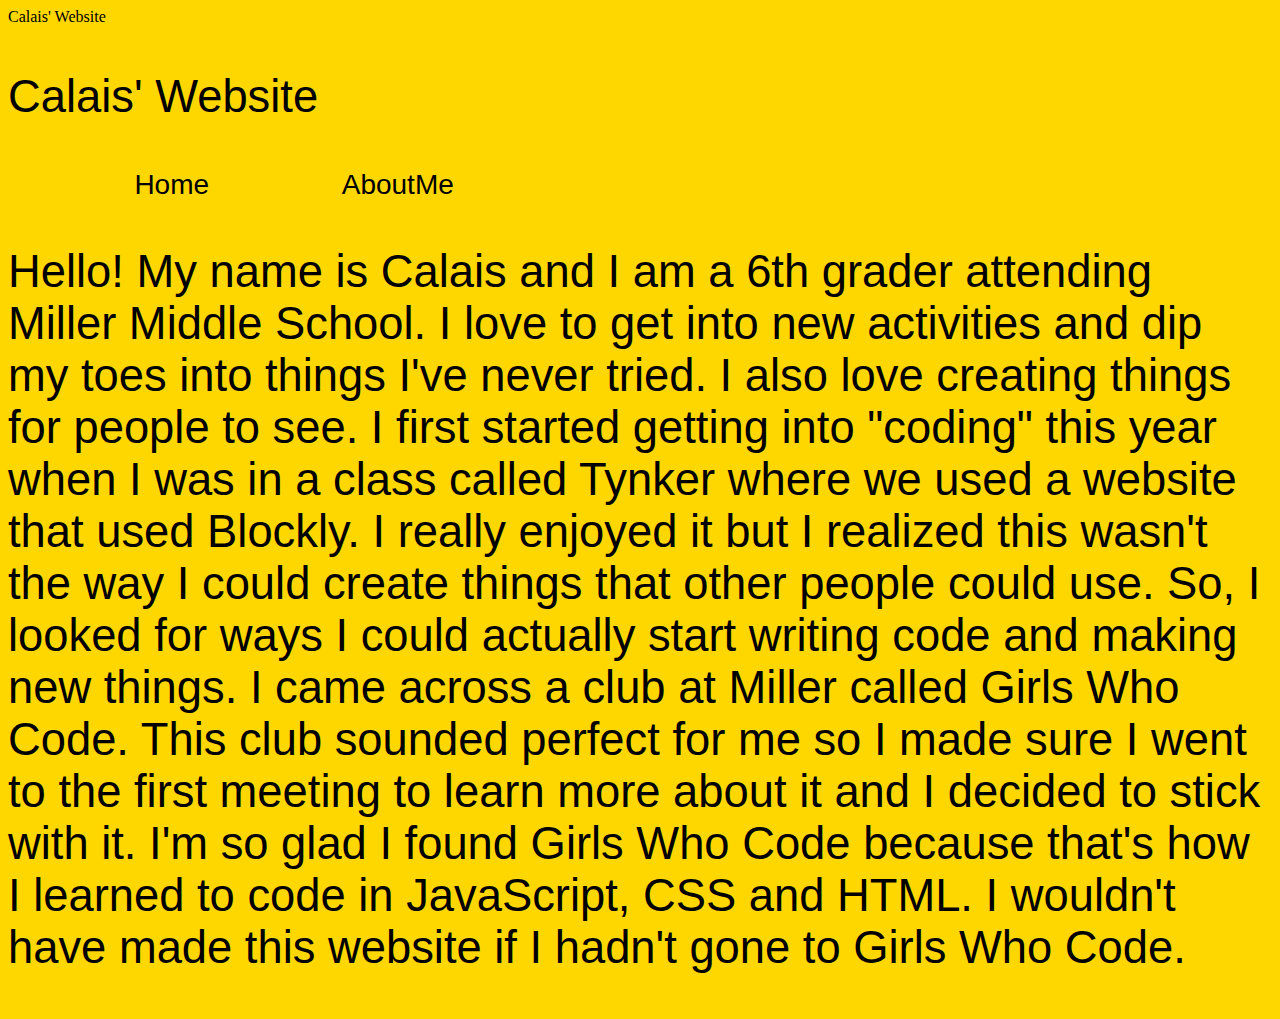
==== AboutMe.html @ 1eb62826 "Create AboutMe.html" ====
<!DOCTYPE HTML>

<html>
<head>
  <link rel="stylesheet" href="Web.css"
  <title>Calais' Website</title>
</head>
<body>
  <p>Calais' Website</p>
  
  <p class = "menu">
  <span id = "Home">Home</span>
  <span id = "About Me">AboutMe</span>     
  </p>
  
  
  <p>
  Hello! My name is Calais and I am a 6th grader attending Miller Middle School. I love to get into new activities and dip my toes into things I've never tried.  I also love creating things for people to see.
  
  I first started getting into "coding" this year when I was in a class called Tynker where we used a website that used Blockly. I really enjoyed it but I realized this wasn't the way I could create things that other people could use.
  So, I looked for ways I could actually start writing code and making new things. I came across a club at Miller called Girls Who Code. This club sounded perfect for me so I made sure I went to the first meeting to learn more about it and I decided to stick with it.
  I'm so glad I found Girls Who Code because that's how I learned to code in JavaScript, CSS and HTML. I wouldn't have made this website if I hadn't gone to Girls Who Code.
---- Web.css ----
div{
  attribute: value;
  margin:150%, 20px, 13pt;
  padding:20px;
}

header{
  font-family: "Comic Sans MS", cursive, sans-serif;
  color: black;
  font-size: 34pt;
}

p{
  font-family: "Comic Sans MS", cursive, sans-serif;
  color: black;
  font-size: 34pt;
}

body{
  background: #ffd700;
}

.menu {
  font-family: "Comic Sans MS", cursive, sans-serif;
  color: black;
  font-size: 28px;
 }
 
#Home {
  padding-right: 10%;
  padding-left: 10%;
  background-color: #ffd700;
 }
 
  #Home:hover{
  padding-right: 10%; 
  padding-left: 10%; 
  background-color: #ffffff;
}

#AboutMe {
  padding-right:10%;
  padding-left: 10%;
  background-color: #ffd700;
}

  #AboutMe:hover{
  padding-right: 10%;
  padding-left: 10%;
  background-color: #ffffff;
}
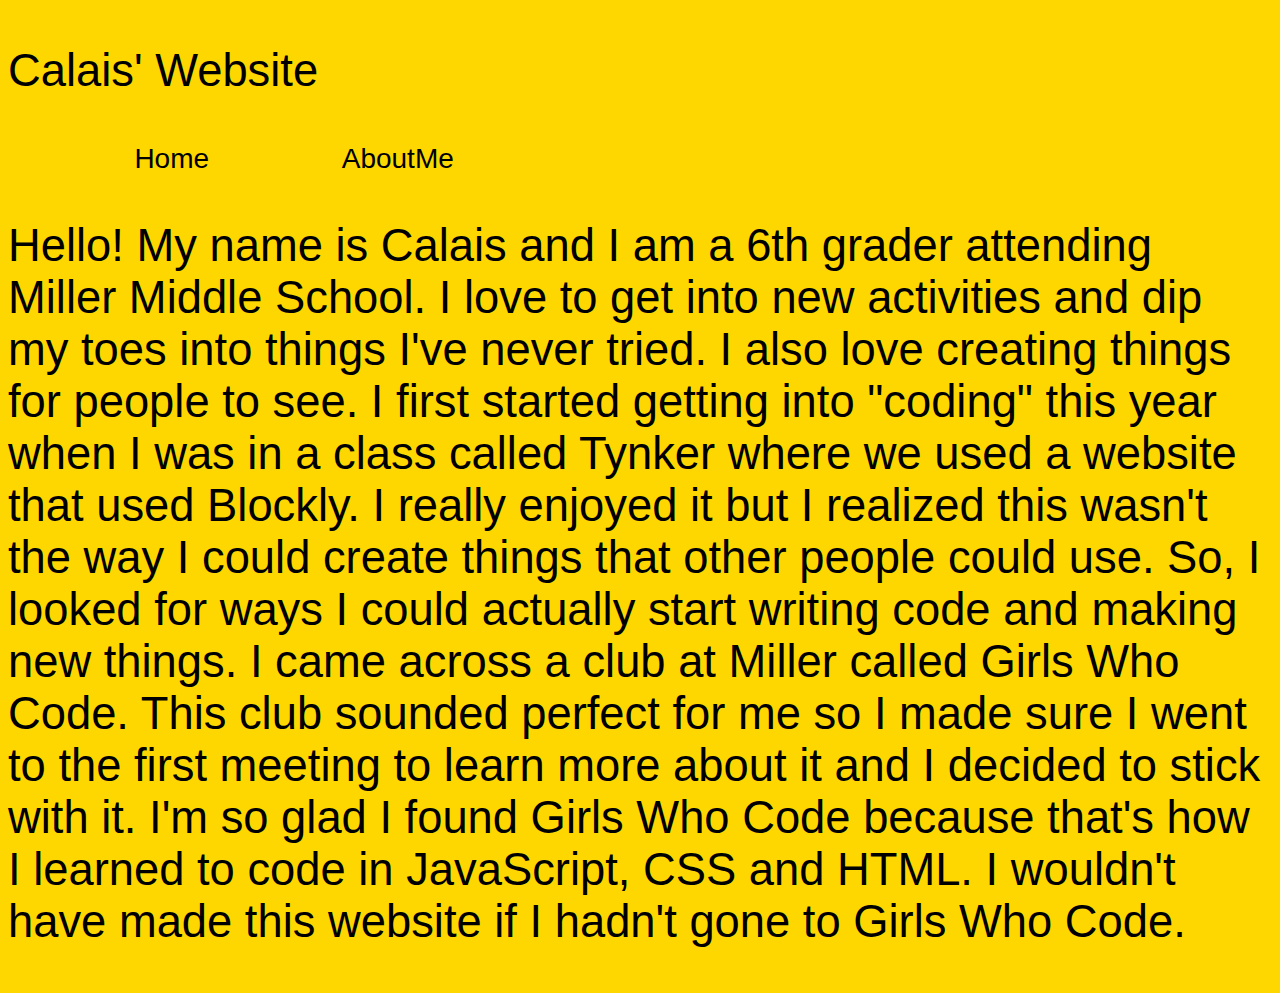
==== commit 84c09fe8: "Update AboutMe.html" ====
--- a/AboutMe.html
+++ b/AboutMe.html
@@ -2,8 +2,8 @@
 
 <html>
 <head>
+  <title>Calais' Website</title>
   <link rel="stylesheet" href="Web.css"
-  <title>Calais' Website</title>
 </head>
 <body>
   <p>Calais' Website</p>
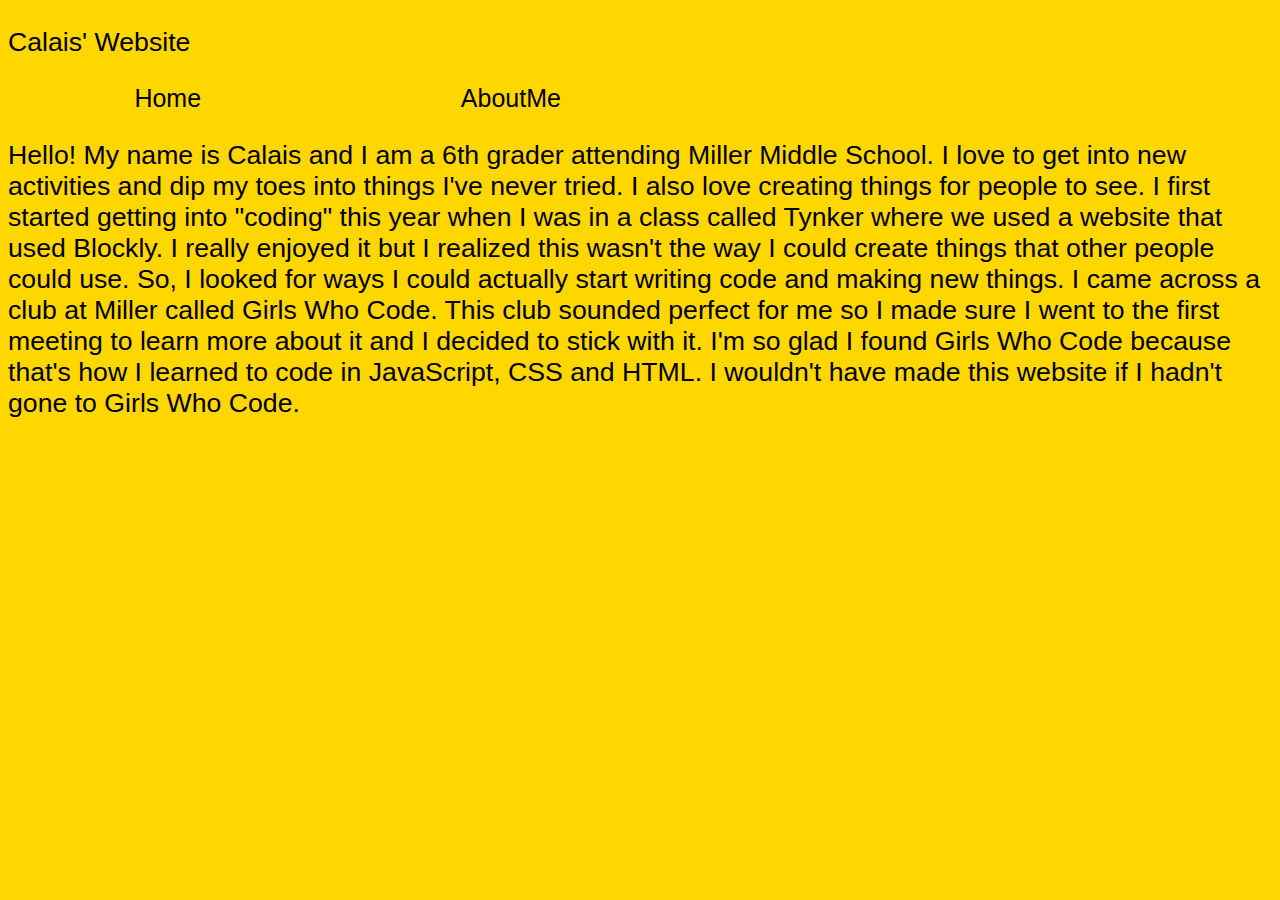
==== commit 863d3ccf: "Update AboutMe.html" ====
--- a/AboutMe.html
+++ b/AboutMe.html
@@ -10,7 +10,7 @@
   
   <p class = "menu">
   <span id = "Home">Home</span>
-  <span id = "About Me">AboutMe</span>     
+  <span id = "AboutMe">AboutMe</span>     
   </p>
   
   
--- a/Web.css
+++ b/Web.css
@@ -7,13 +7,13 @@
 header{
   font-family: "Comic Sans MS", cursive, sans-serif;
   color: black;
-  font-size: 34pt;
+  font-size: 30pt;
 }
 
 p{
   font-family: "Comic Sans MS", cursive, sans-serif;
   color: black;
-  font-size: 34pt;
+  font-size: 20pt;
 }
 
 body{
@@ -23,7 +23,7 @@
 .menu {
   font-family: "Comic Sans MS", cursive, sans-serif;
   color: black;
-  font-size: 28px;
+  font-size: 25px;
  }
  
 #Home {
@@ -32,19 +32,19 @@
   background-color: #ffd700;
  }
  
-  #Home:hover{
+#Home:hover{
   padding-right: 10%; 
   padding-left: 10%; 
   background-color: #ffffff;
 }
 
 #AboutMe {
-  padding-right:10%;
+  padding-right: 10%;
   padding-left: 10%;
   background-color: #ffd700;
 }
 
-  #AboutMe:hover{
+#AboutMe:hover{
   padding-right: 10%;
   padding-left: 10%;
   background-color: #ffffff;
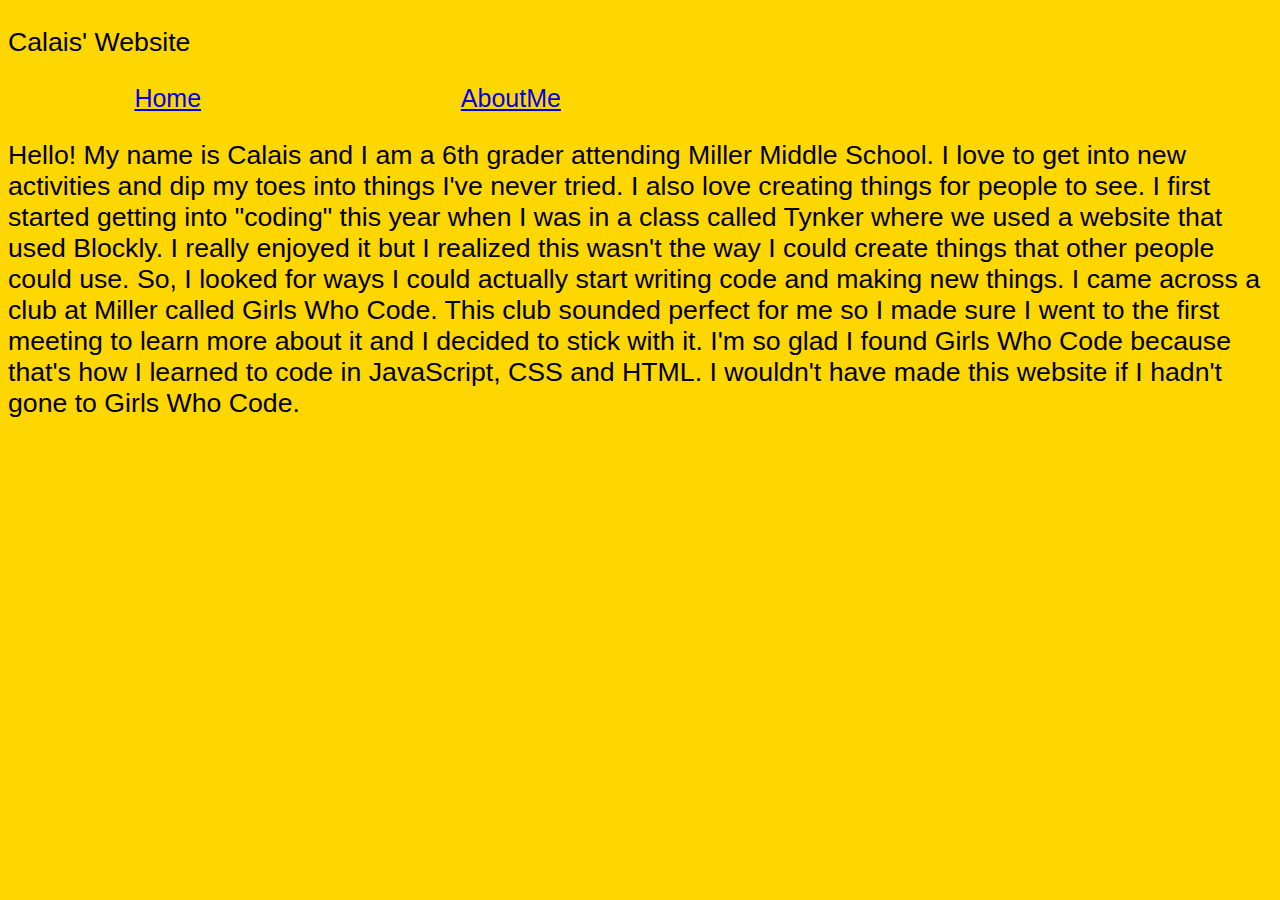
==== commit c38e493b: "Update AboutMe.html" ====
--- a/AboutMe.html
+++ b/AboutMe.html
@@ -2,15 +2,15 @@
 
 <html>
 <head>
+  <link rel="stylesheet" href="Web.css">
   <title>Calais' Website</title>
-  <link rel="stylesheet" href="Web.css"
 </head>
 <body>
   <p>Calais' Website</p>
   
   <p class = "menu">
-  <span id = "Home">Home</span>
-  <span id = "AboutMe">AboutMe</span>     
+  <a href="http://bananabhuta.github.io/Girls-Who-Code-SJ/Home.html"><span id= "Home">Home</span></a>
+  <a href="http://bananabhuta.github.io/Girls-Who-Code-SJ/AboutMe.html"><span id= "AboutMe">AboutMe</span></a>
   </p>
   
   
@@ -20,3 +20,7 @@
   I first started getting into "coding" this year when I was in a class called Tynker where we used a website that used Blockly. I really enjoyed it but I realized this wasn't the way I could create things that other people could use.
   So, I looked for ways I could actually start writing code and making new things. I came across a club at Miller called Girls Who Code. This club sounded perfect for me so I made sure I went to the first meeting to learn more about it and I decided to stick with it.
   I'm so glad I found Girls Who Code because that's how I learned to code in JavaScript, CSS and HTML. I wouldn't have made this website if I hadn't gone to Girls Who Code.
+  </p>
+  
+  </body>
+  </html>
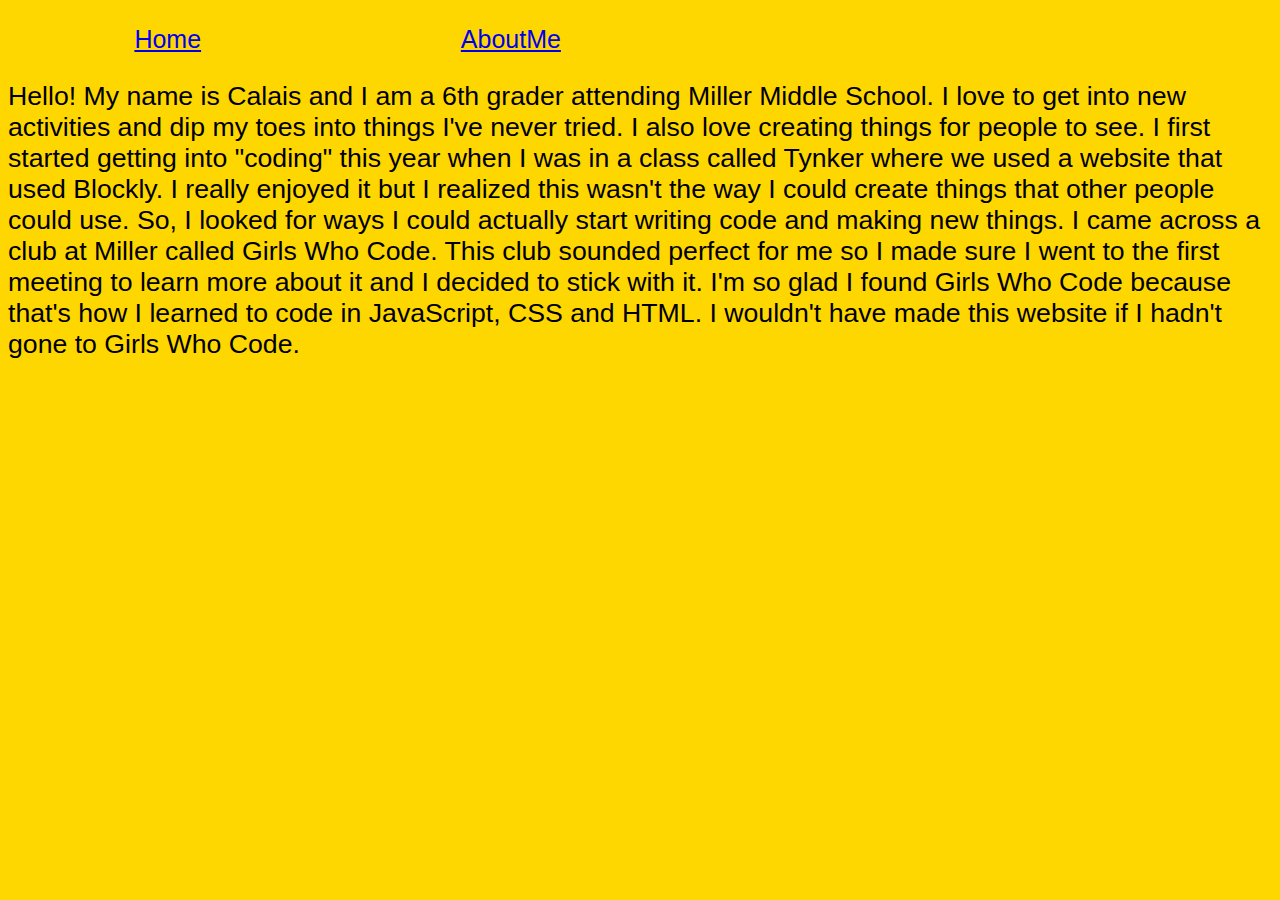
==== commit fbc17b4f: "Update AboutMe.html" ====
--- a/AboutMe.html
+++ b/AboutMe.html
@@ -6,10 +6,9 @@
   <title>Calais' Website</title>
 </head>
 <body>
-  <p>Calais' Website</p>
   
   <p class = "menu">
-  <a href="http://bananabhuta.github.io/Girls-Who-Code-SJ/Home.html"><span id= "Home">Home</span></a>
+  <a href="http://bananabhuta.github.io/Girls-Who-Code-SJ/index.html"><span id= "Home">Home</span></a>
   <a href="http://bananabhuta.github.io/Girls-Who-Code-SJ/AboutMe.html"><span id= "AboutMe">AboutMe</span></a>
   </p>
   
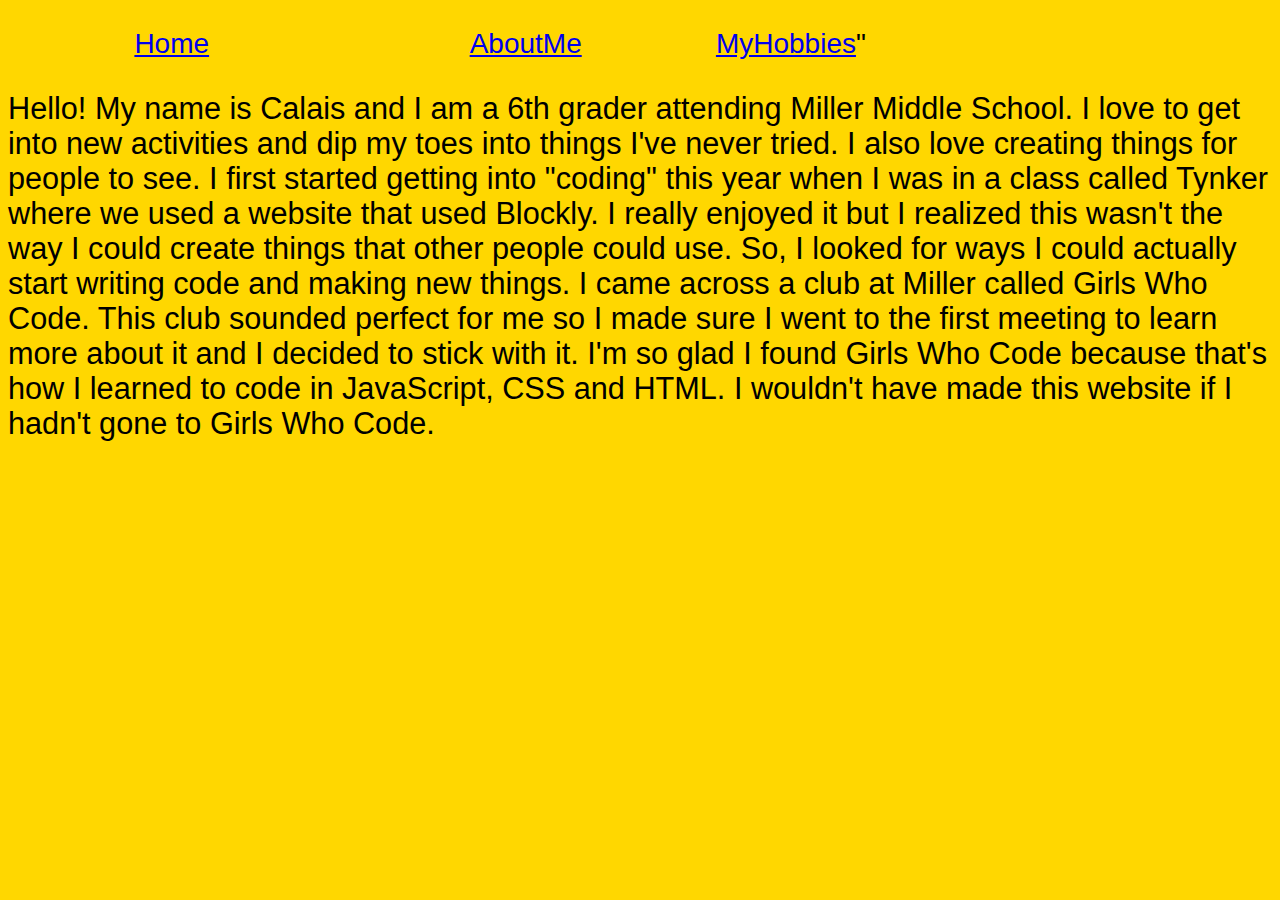
==== commit 3c15eead: "Update AboutMe.html" ====
--- a/AboutMe.html
+++ b/AboutMe.html
@@ -10,6 +10,7 @@
   <p class = "menu">
   <a href="http://bananabhuta.github.io/Girls-Who-Code-SJ/index.html"><span id= "Home">Home</span></a>
   <a href="http://bananabhuta.github.io/Girls-Who-Code-SJ/AboutMe.html"><span id= "AboutMe">AboutMe</span></a>
+  <a href="http://bananabhuta.github.io/Girls-Who-Code-SJ/MyHobbies.html"><span id= "My Hobbies">MyHobbies</span></a>"
   </p>
   
   
--- a/Web.css
+++ b/Web.css
@@ -13,7 +13,7 @@
 p{
   font-family: "Comic Sans MS", cursive, sans-serif;
   color: black;
-  font-size: 20pt;
+  font-size: 23pt;
 }
 
 body{
@@ -23,8 +23,8 @@
 .menu {
   font-family: "Comic Sans MS", cursive, sans-serif;
   color: black;
-  font-size: 25px;
- }
+  font-size: 28px;
+}
  
 #Home {
   padding-right: 10%;
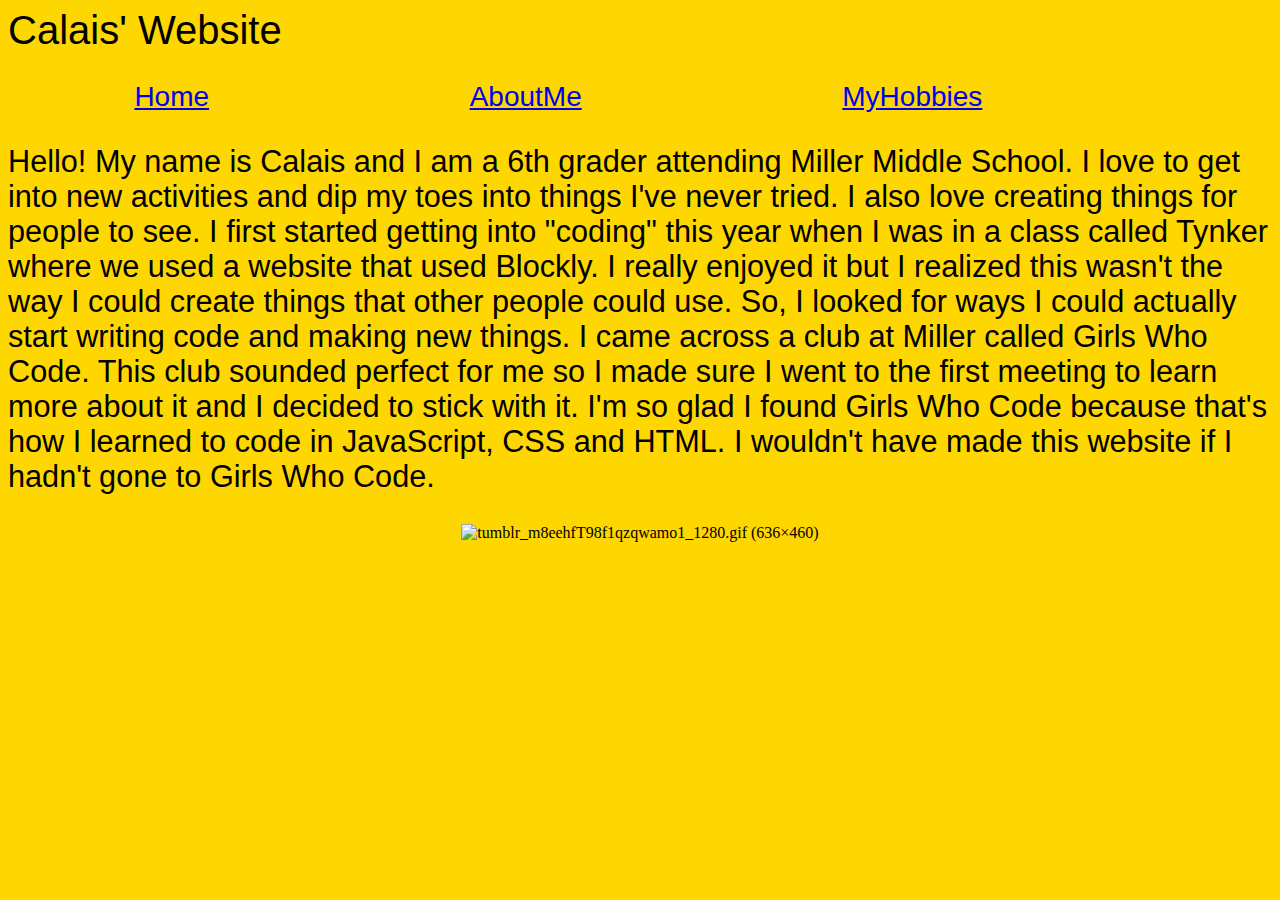
==== commit e41168f0: "Update AboutMe.html" ====
--- a/AboutMe.html
+++ b/AboutMe.html
@@ -4,13 +4,14 @@
 <head>
   <link rel="stylesheet" href="Web.css">
   <title>Calais' Website</title>
+  <header>Calais' Website</header>
 </head>
 <body>
   
   <p class = "menu">
   <a href="http://bananabhuta.github.io/Girls-Who-Code-SJ/index.html"><span id= "Home">Home</span></a>
   <a href="http://bananabhuta.github.io/Girls-Who-Code-SJ/AboutMe.html"><span id= "AboutMe">AboutMe</span></a>
-  <a href="http://bananabhuta.github.io/Girls-Who-Code-SJ/MyHobbies.html"><span id= "My Hobbies">MyHobbies</span></a>"
+  <a href="http://bananabhuta.github.io/Girls-Who-Code-SJ/MyHobbies.html"><span id= "MyHobbies">MyHobbies</span></a>
   </p>
   
   
@@ -21,6 +22,7 @@
   So, I looked for ways I could actually start writing code and making new things. I came across a club at Miller called Girls Who Code. This club sounded perfect for me so I made sure I went to the first meeting to learn more about it and I decided to stick with it.
   I'm so glad I found Girls Who Code because that's how I learned to code in JavaScript, CSS and HTML. I wouldn't have made this website if I hadn't gone to Girls Who Code.
   </p>
+  <center> <img src="http://45.media.tumblr.com/tumblr_m8eehfT98f1qzqwamo1_1280.gif" alt="tumblr_m8eehfT98f1qzqwamo1_1280.gif (636×460)"/></center>
   
   </body>
   </html>
--- a/Web.css
+++ b/Web.css
@@ -30,7 +30,7 @@
   padding-right: 10%;
   padding-left: 10%;
   background-color: #ffd700;
- }
+}
  
 #Home:hover{
   padding-right: 10%; 
@@ -49,8 +49,20 @@
   padding-left: 10%;
   background-color: #ffffff;
 }
- 
- 
+
+#MyHobbies {
+  padding-right: 10%;
+  padding-left: 10%;
+  background-color: #ffd700;
+}
+
+#MyHobbies:hover{
+  padding-right: 10%;
+  padding-left: 10%;
+  background-color: #ffffff;
+}
+
+
  
  
  
